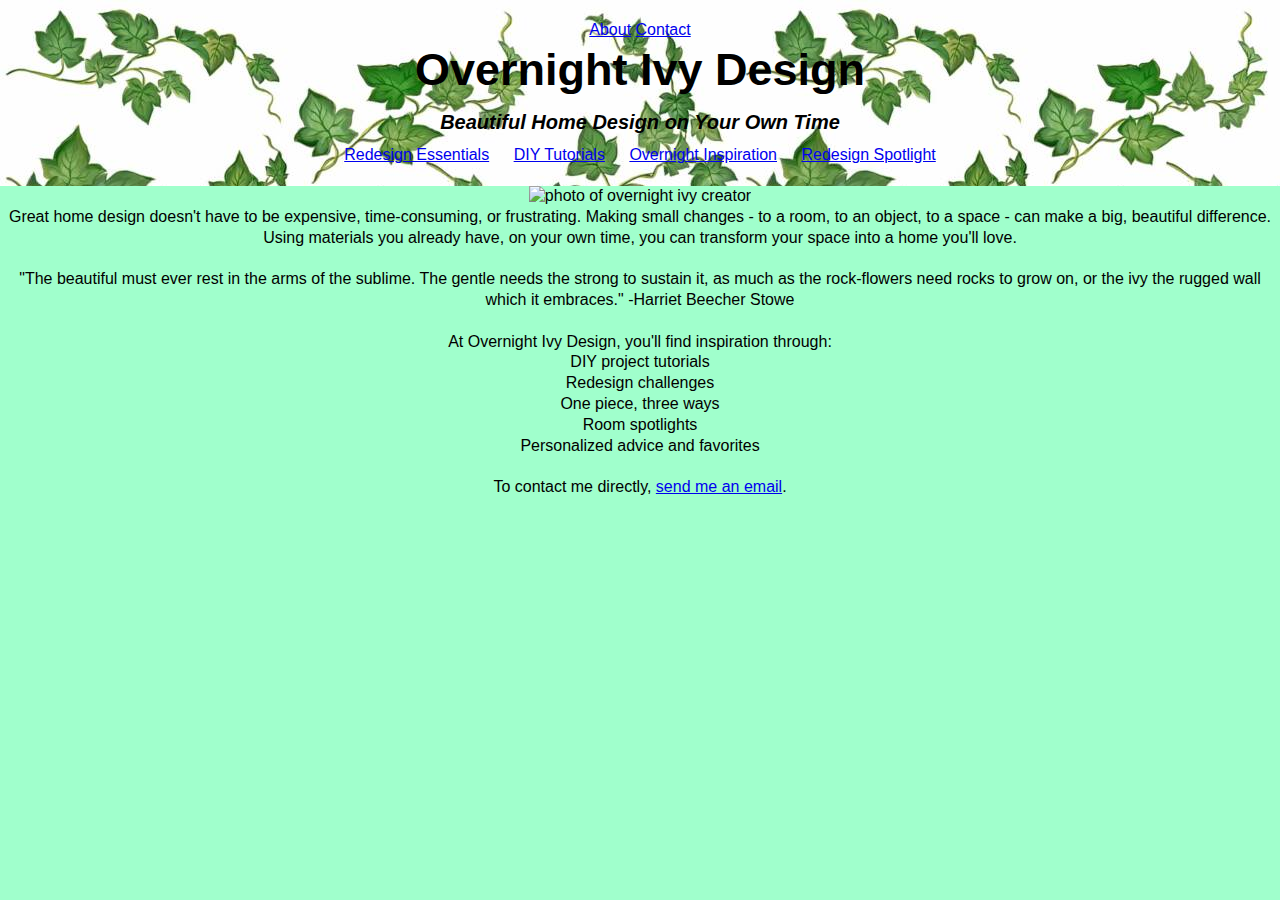
==== unit_3/index.html @ 0fd3dde7 "Added content and semantic tags" ====
<!DOCTYPE html>
<html>

<head>
	<title>Overnight Ivy Design</title>
	<link rel="stylesheet" type="text/css" href="css/style.css">
</head>

	<body>
		<header>
			<a class="topright" href="#">About</a>
			<a class="topright" href="#">Contact</a>
			
			<h1>Overnight Ivy Design</h1>

			<h2>Beautiful Home Design on Your Own Time</h2>

			<nav>
				<a href="#">Redesign Essentials</a>
				<a href="#">DIY Tutorials</a>
				<a href="#">Overnight Inspiration</a>
				<a href="#">Redesign Spotlight</a>
			</nav>

	</header>
	<main>
	<section>
		<img src="../images/profilepic.jpg" alt="photo of overnight ivy creator" title="overnight ivy creator">
	</section>

			<p>Great home design doesn't have to be expensive, time-consuming, or frustrating. Making small changes - to a room, to an object, to a space - can make a big, beautiful difference. Using materials you already have, on your own time, you can transform your space into a home you'll love.</p>
<br>
			<p>"The beautiful must ever rest in the arms of the sublime. The gentle needs the strong to sustain it, as much as the rock-flowers need rocks to grow on, or the ivy the rugged wall which it embraces." -Harriet Beecher Stowe </p>
<br>
			<p>At Overnight Ivy Design, you'll find inspiration through:</p>

			<ul>
				<li>DIY project tutorials</li>
				<li>Redesign challenges</li>
				<li>One piece, three ways</li>
				<li>Room spotlights</li>
				<li>Personalized advice and favorites</li>
			</ul>
		</main>

<br>
		<p>To contact me directly, <a href="mailto:aijekowsky@gmail.com">send me an email</a>.</p>

	</body>

</html>
---- unit_3/css/style.css ----
* {
	padding: 0;
	margin: 0;
}

body {
	font-family: Arial, sans-serif;
	background-color: #A0FFCC;
	text-align: center;
	color: #22222;
	line-height: 1.3; 
}


.topright {
	text-align: right;
}

header {
	padding: 20px;
	background-image: url("../images/ivyherosketch.jpg");
}

h1{
	font-weight: bold;
	font-size: 45px;
}

h2 {
	font-style: italic;
	font-size: 20px;
	padding: 10px;
}


nav a {
	margin: 10px;
}
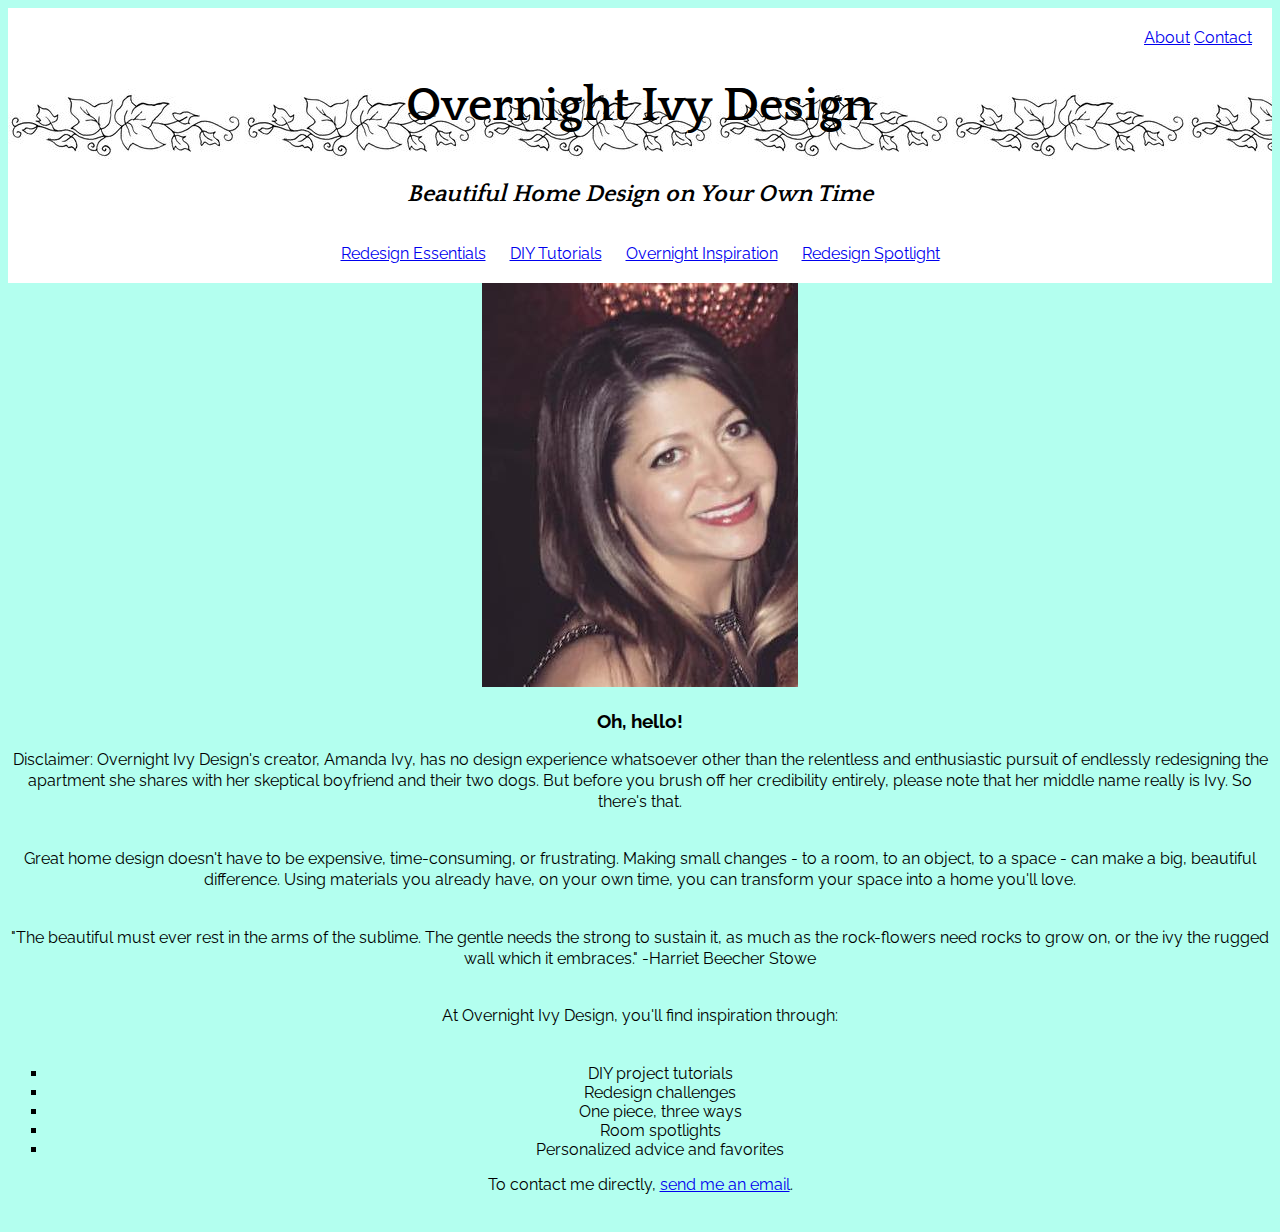
==== commit 9389820b: "Added content and new fonts" ====
--- a/unit_3/index.html
+++ b/unit_3/index.html
@@ -8,9 +8,11 @@
 
 	<body>
 		<header>
-			<a class="topright" href="#">About</a>
-			<a class="topright" href="#">Contact</a>
-			
+			<div>
+				<a class="topright" href="#">About</a>
+				<a class="topright" href="#">Contact</a>
+			</div>
+
 			<h1>Overnight Ivy Design</h1>
 
 			<h2>Beautiful Home Design on Your Own Time</h2>
@@ -22,16 +24,23 @@
 				<a href="#">Redesign Spotlight</a>
 			</nav>
 
-	</header>
+		</header>
 	<main>
 	<section>
-		<img src="../images/profilepic.jpg" alt="photo of overnight ivy creator" title="overnight ivy creator">
+		<img src="images/profilepic.jpg" alt="photo of overnight ivy creator" title="overnight ivy creator">
+		<h3>Oh, hello!</h3>
+		<p>Disclaimer: Overnight Ivy Design's creator, Amanda Ivy, has no design experience whatsoever other than the relentless and enthusiastic pursuit of endlessly redesigning the apartment she shares with her skeptical boyfriend and their two dogs. But before you brush off her credibility entirely, please note that her middle name really is Ivy. So there's that.</p>
 	</section>
+	<!-- How do I move this to the left or right as a separate block? -->
+	
+	<section>
+			<p>Great home design doesn't have to be expensive, time-consuming, or frustrating. Making small changes - to a room, to an object, to a space - can make a big, beautiful difference. Using materials you already have, on your own time, you can transform your space into a home you'll love.</p>
 
-			<p>Great home design doesn't have to be expensive, time-consuming, or frustrating. Making small changes - to a room, to an object, to a space - can make a big, beautiful difference. Using materials you already have, on your own time, you can transform your space into a home you'll love.</p>
-<br>
+
 			<p>"The beautiful must ever rest in the arms of the sublime. The gentle needs the strong to sustain it, as much as the rock-flowers need rocks to grow on, or the ivy the rugged wall which it embraces." -Harriet Beecher Stowe </p>
-<br>
+		</section>
+
+		<section>
 			<p>At Overnight Ivy Design, you'll find inspiration through:</p>
 
 			<ul>
@@ -41,9 +50,11 @@
 				<li>Room spotlights</li>
 				<li>Personalized advice and favorites</li>
 			</ul>
+		</section>
+
 		</main>
 
-<br>
+
 		<p>To contact me directly, <a href="mailto:aijekowsky@gmail.com">send me an email</a>.</p>
 
 	</body>
--- a/unit_3/css/style.css
+++ b/unit_3/css/style.css
@@ -1,3 +1,7 @@
+@import url('https://fonts.googleapis.com/css?family=Quattrocento:700|Raleway');
+font-family: 'Quattrocento', serif;
+font-family: 'Raleway', sans-serif;
+
 * {
 	padding: 0;
 	margin: 0;
@@ -5,34 +9,50 @@
 
 body {
 	font-family: Arial, sans-serif;
-	background-color: #A0FFCC;
+	font-size: 16px; 
+	background-color: #B3FFEF;
 	text-align: center;
 	color: #22222;
-	line-height: 1.3; 
+	font-family: 'Raleway', sans-serif;
 }
 
 
-.topright {
+div{
 	text-align: right;
 }
 
 header {
 	padding: 20px;
-	background-image: url("../images/ivyherosketch.jpg");
+	background-image: url("../images/ivyvine.jpg");
+	background-image: no repeat scroll;
 }
 
 h1{
 	font-weight: bold;
-	font-size: 45px;
+	font-size: 3em;
+	font-family: 'Quattrocento', serif;
+
 }
 
 h2 {
 	font-style: italic;
-	font-size: 20px;
-	padding: 10px;
+	font-size: 1.5em;
+	padding: .7em;
+	font-family: 'Quattrocento', serif;
 }
-
 
 nav a {
 	margin: 10px;
+	
+}
+
+p {
+	line-height: 1.3em;
+	padding-bottom: 1.3em;
+	width: 60;
+}
+
+li{
+	list-style-type: square;
+	width: auto;
 }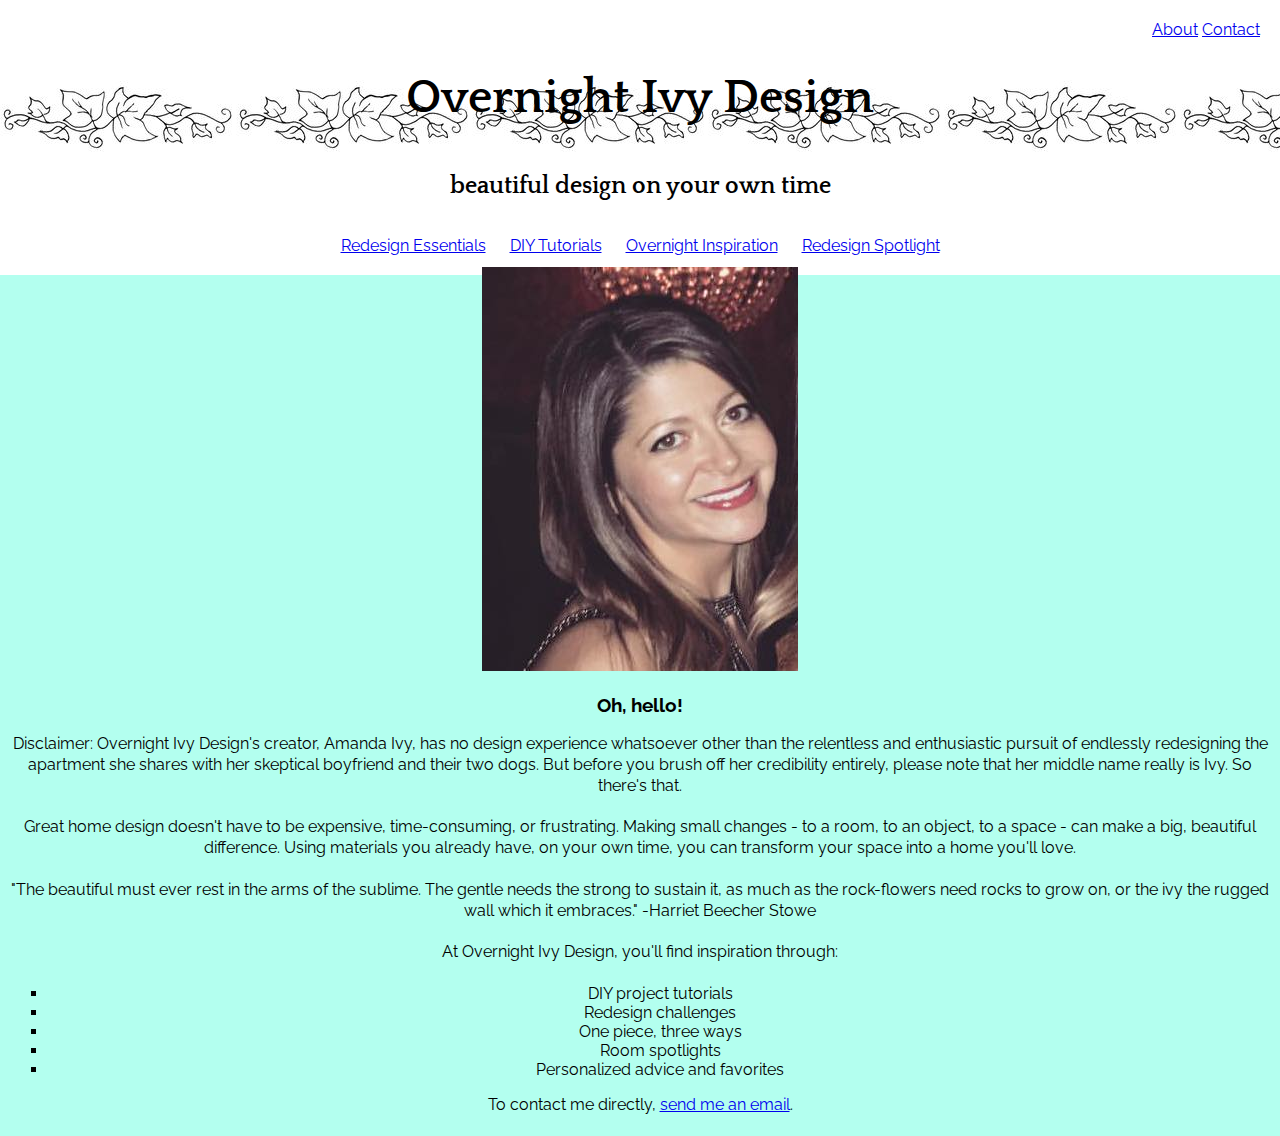
==== commit 0352d184: "added notes, About sections" ====
--- a/unit_3/index.html
+++ b/unit_3/index.html
@@ -15,7 +15,7 @@
 
 			<h1>Overnight Ivy Design</h1>
 
-			<h2>Beautiful Home Design on Your Own Time</h2>
+			<h2>beautiful design on your own time</h2>
 
 			<nav>
 				<a href="#">Redesign Essentials</a>
@@ -26,21 +26,19 @@
 
 		</header>
 	<main>
-	<section>
+	<section class="oicreator">
 		<img src="images/profilepic.jpg" alt="photo of overnight ivy creator" title="overnight ivy creator">
 		<h3>Oh, hello!</h3>
 		<p>Disclaimer: Overnight Ivy Design's creator, Amanda Ivy, has no design experience whatsoever other than the relentless and enthusiastic pursuit of endlessly redesigning the apartment she shares with her skeptical boyfriend and their two dogs. But before you brush off her credibility entirely, please note that her middle name really is Ivy. So there's that.</p>
 	</section>
 	<!-- How do I move this to the left or right as a separate block? -->
 	
-	<section>
 			<p>Great home design doesn't have to be expensive, time-consuming, or frustrating. Making small changes - to a room, to an object, to a space - can make a big, beautiful difference. Using materials you already have, on your own time, you can transform your space into a home you'll love.</p>
 
 
 			<p>"The beautiful must ever rest in the arms of the sublime. The gentle needs the strong to sustain it, as much as the rock-flowers need rocks to grow on, or the ivy the rugged wall which it embraces." -Harriet Beecher Stowe </p>
-		</section>
+	
 
-		<section>
 			<p>At Overnight Ivy Design, you'll find inspiration through:</p>
 
 			<ul>
@@ -50,7 +48,6 @@
 				<li>Room spotlights</li>
 				<li>Personalized advice and favorites</li>
 			</ul>
-		</section>
 
 		</main>
 
--- a/unit_3/css/style.css
+++ b/unit_3/css/style.css
@@ -23,8 +23,10 @@
 
 header {
 	padding: 20px;
+	margin: -8px;
 	background-image: url("../images/ivyvine.jpg");
-	background-image: no repeat scroll;
+	/*opacity: linear-gradient;*/
+	/*background-image: no repeat scroll;*/
 }
 
 h1{
@@ -32,27 +34,30 @@
 	font-size: 3em;
 	font-family: 'Quattrocento', serif;
 
-}
+	}
 
 h2 {
-	font-style: italic;
+	/*font-style: italic;*/
 	font-size: 1.5em;
 	padding: .7em;
 	font-family: 'Quattrocento', serif;
-}
+	}
 
 nav a {
 	margin: 10px;
-	
-}
+	}
+
+/*.oicreator{
+	float: left;
+	}*/
 
 p {
 	line-height: 1.3em;
-	padding-bottom: 1.3em;
+	padding-bottom: .3em;
 	width: 60;
-}
+	}
 
 li{
 	list-style-type: square;
 	width: auto;
-}+	}